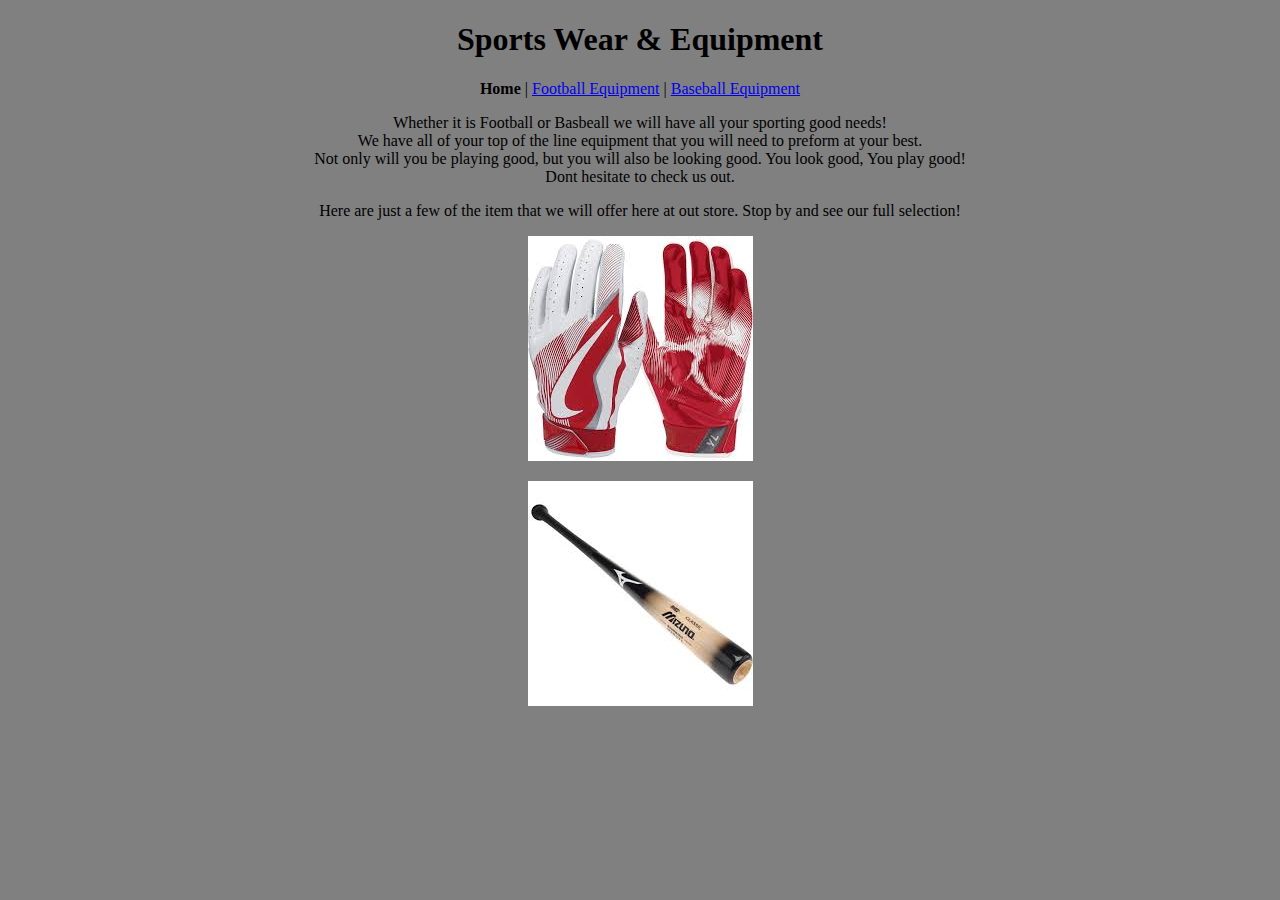
==== index.html @ b202ec72 "Add files via upload" ====
<!DOCTYPE html>
<! index.htm>
<html lang = "en">
<head>
		<title>Sports Wear & Equipment </title>
		 
<body>
		<body bgcolor="grey">
	<center>
		
			<h1>Sports Wear & Equipment </h1>
			<!-- Menu goes here -->
<p>			
			<b>Home</b> | <a href="Football.html">Football Equipment</a> | <a href="Baseball.html">Baseball Equipment</a> <br/>
			

<p> 
	Whether it is Football or Basbeall we will have all your sporting good needs! <br/>
	We have all of your top of the line equipment that you will need to preform at your best. <br/>
	Not only will you be playing good, but you will also be looking good. You look good, You play good! <br/>
	Dont hesitate to check us out.
	
<p>
	<center>
	Here are just a few of the item that we will offer here at out store. Stop by and see our full selection! 
<p>


		 <img src= "Images/gloves.png" >
<p>
<p>		 <img src= "Images/woodbat.png">
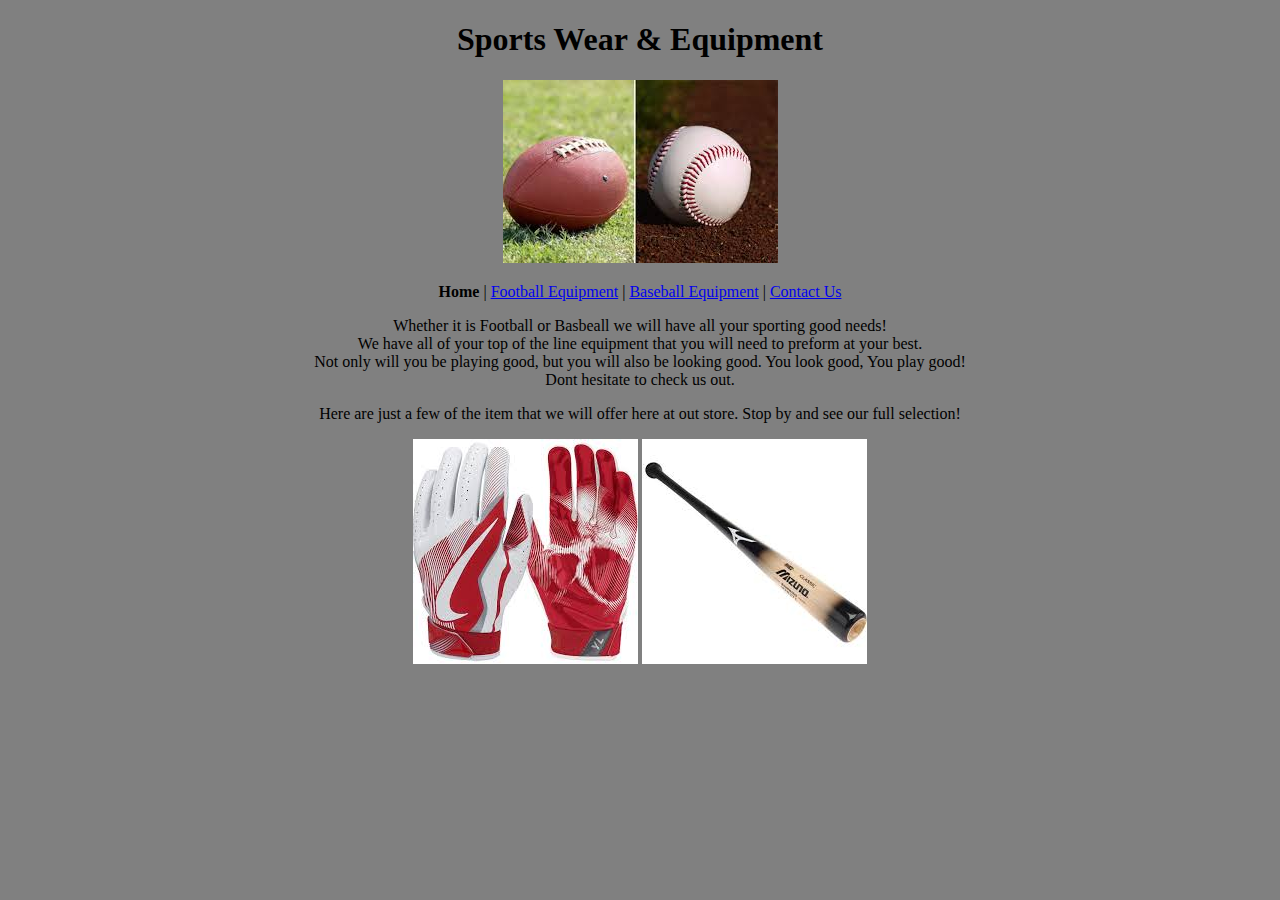
==== commit d1213ce7: "Add files via upload" ====
--- a/index.html
+++ b/index.html
@@ -1,17 +1,18 @@
 <!DOCTYPE html>
 <! index.htm>
 <html lang = "en">
+<meta charset="utf-8">
 <head>
 		<title>Sports Wear & Equipment </title>
-		 
 <body>
 		<body bgcolor="grey">
 	<center>
 		
 			<h1>Sports Wear & Equipment </h1>
+			 <img src = "Images/logo.png" >
 			<!-- Menu goes here -->
 <p>			
-			<b>Home</b> | <a href="Football.html">Football Equipment</a> | <a href="Baseball.html">Baseball Equipment</a> <br/>
+			<b>Home</b> | <a href="Football.html">Football Equipment</a> | <a href="Baseball.html">Baseball Equipment</a> | <a href="Contact Page.html"> Contact Us </a>
 			
 
 <p> 
@@ -23,10 +24,9 @@
 <p>
 	<center>
 	Here are just a few of the item that we will offer here at out store. Stop by and see our full selection! 
-<p>
+</p>
 
+	<p>
+	 <img src= "Images/gloves.png" >   <img src= "Images/woodbat.png">
 
-		 <img src= "Images/gloves.png" >
-<p>
-<p>		 <img src= "Images/woodbat.png">
-
+</p>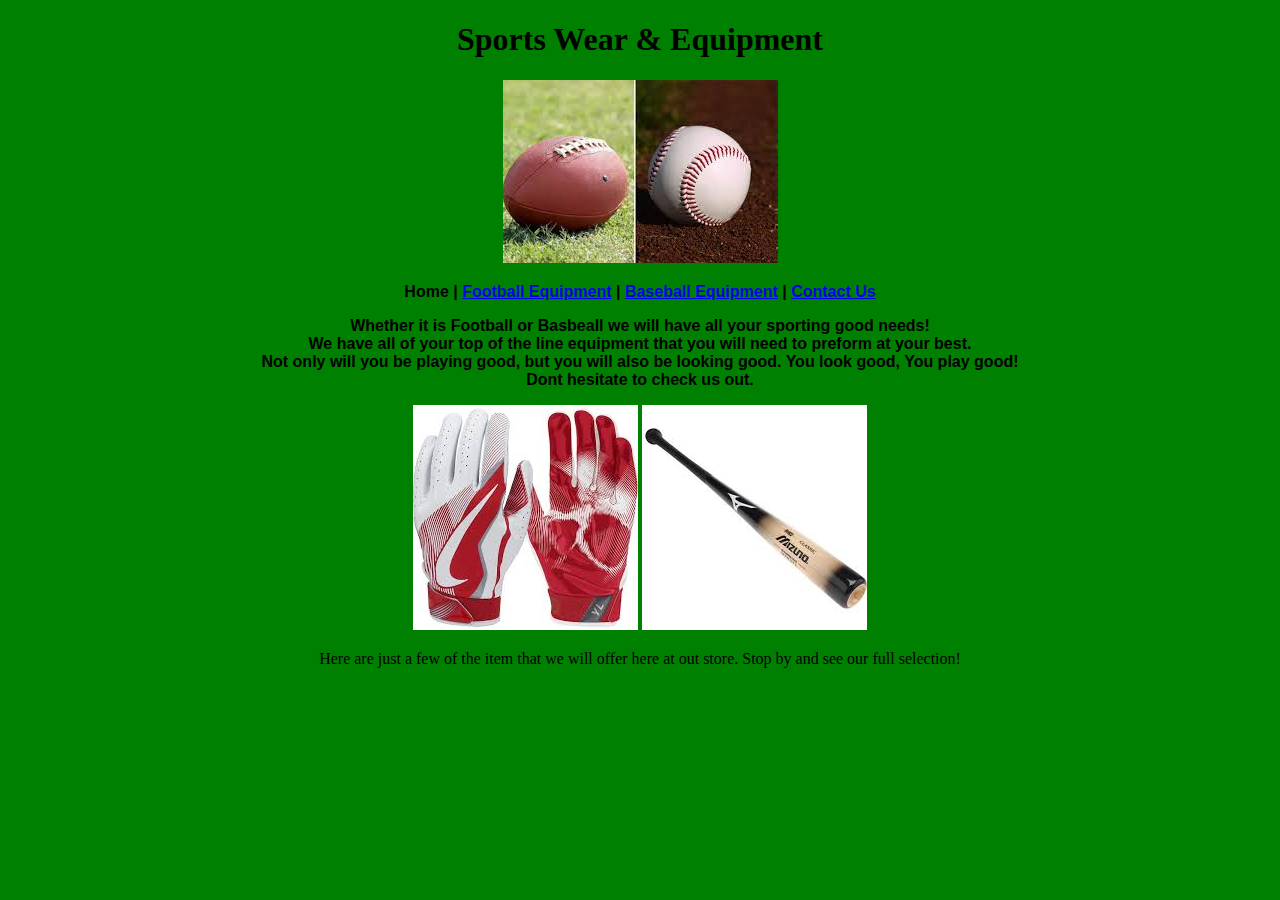
==== commit cefd4d30: "Add files via upload" ====
--- a/index.html
+++ b/index.html
@@ -1,11 +1,12 @@
 <!DOCTYPE html>
+<link rel="stylesheet" href = "style.css" type = "text/css"/>
 <! index.htm>
 <html lang = "en">
 <meta charset="utf-8">
 <head>
 		<title>Sports Wear & Equipment </title>
 <body>
-		<body bgcolor="grey">
+
 	<center>
 		
 			<h1>Sports Wear & Equipment </h1>
@@ -14,19 +15,20 @@
 <p>			
 			<b>Home</b> | <a href="Football.html">Football Equipment</a> | <a href="Baseball.html">Baseball Equipment</a> | <a href="Contact Page.html"> Contact Us </a>
 			
+<p>
 
-<p> 
 	Whether it is Football or Basbeall we will have all your sporting good needs! <br/>
 	We have all of your top of the line equipment that you will need to preform at your best. <br/>
 	Not only will you be playing good, but you will also be looking good. You look good, You play good! <br/>
 	Dont hesitate to check us out.
 	
+
+
+
+<p>
+	 <img src= "Images/gloves.png" >   <img src= "Images/woodbat.png">
+
 <p>
 	<center>
 	Here are just a few of the item that we will offer here at out store. Stop by and see our full selection! 
-</p>
-
-	<p>
-	 <img src= "Images/gloves.png" >   <img src= "Images/woodbat.png">
-
 </p>--- a/style.css
+++ b/style.css
@@ -0,0 +1,32 @@
+body
+{
+	background-color:green;
+}
+
+p
+{
+	font-family:Arial;
+	font-weight: bold;
+}
+
+h1
+{
+	font-family: harrington;
+}
+
+table, th, td
+{
+	border: 1px solid black;
+}
+
+/*visted link*/
+a:visited {color: white;
+}
+
+/* mouse over link*/
+a:hover {color: orange;
+}
+
+/* selected link*/
+a:active {color:blue;
+}
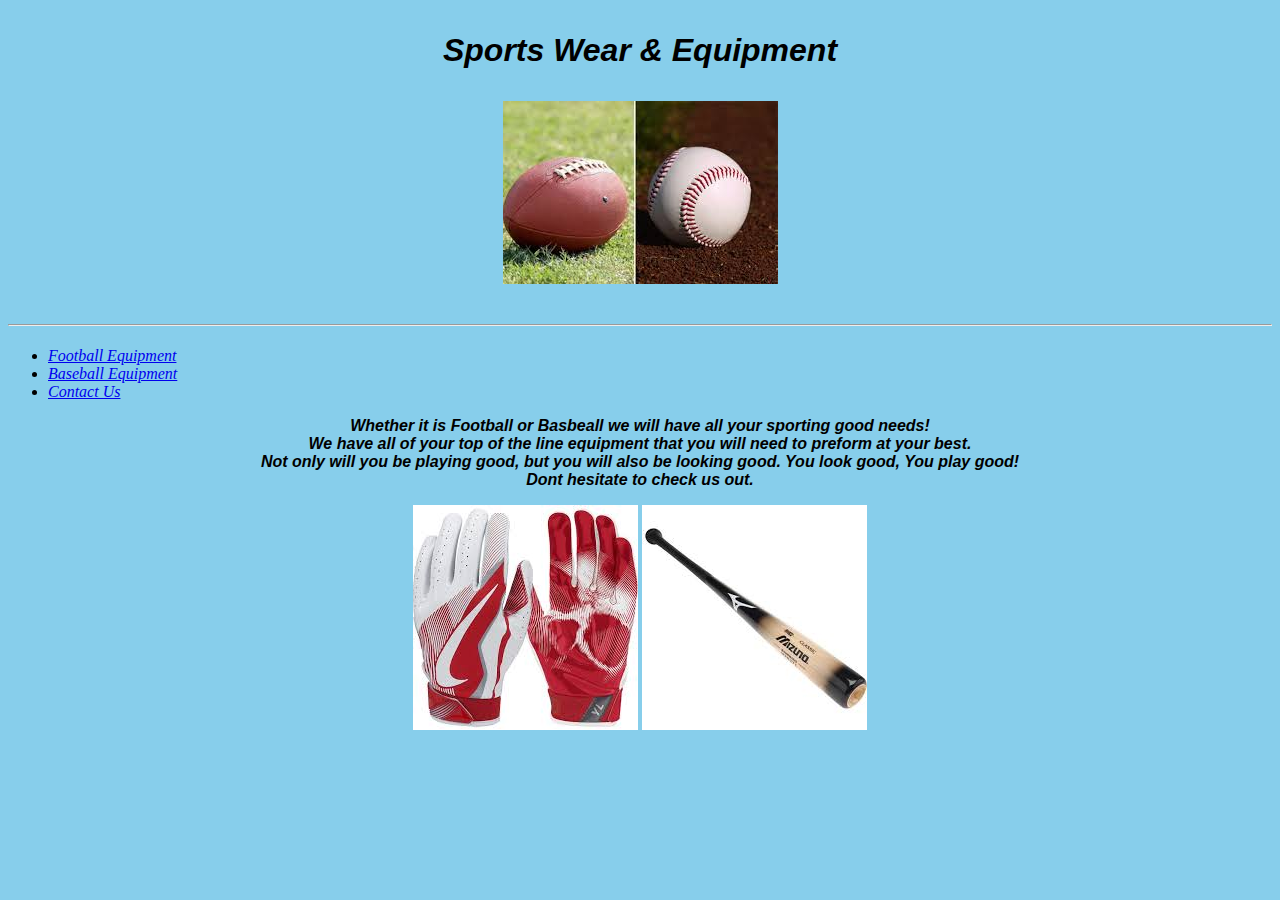
==== commit f6fb6098: "Add files via upload" ====
--- a/index.html
+++ b/index.html
@@ -1,34 +1,37 @@
 <!DOCTYPE html>
-<link rel="stylesheet" href = "style.css" type = "text/css"/>
-<! index.htm>
 <html lang = "en">
-<meta charset="utf-8">
 <head>
-		<title>Sports Wear & Equipment </title>
+	<meta charset="utf-8">
+
+	<title>Sports Wear & Equipment </title>
+	<link rel="stylesheet" href = "style.css" type = "text/css"/>
+	
+</head>
+
 <body>
+<div class= "header">
+	<h1> <p style= "text-align:center;"><em> Sports Wear & Equipment <h1/>
+	<p style="text-align:center;"><img src = "Images/logo.png" ><p/>
+	<hr />
+	</div>
+	
+<div class="links">
+<ul>
+<li><a href="Football.html">Football Equipment</a>
+<li><a href="Baseball.html">Baseball Equipment</a>
+<li><a href="Contact Page.html"> Contact Us </a>
+</div>
+</ul>
+	
+<div class="greeting">
+<p style= "text-align:center;">Whether it is Football or Basbeall we will have all your sporting good needs! <br/>
+We have all of your top of the line equipment that you will need to preform at your best. <br/>
+Not only will you be playing good, but you will also be looking good. You look good, You play good! <br/>
+Dont hesitate to check us out.
+<p/>
+</div>
 
-	<center>
-		
-			<h1>Sports Wear & Equipment </h1>
-			 <img src = "Images/logo.png" >
-			<!-- Menu goes here -->
-<p>			
-			<b>Home</b> | <a href="Football.html">Football Equipment</a> | <a href="Baseball.html">Baseball Equipment</a> | <a href="Contact Page.html"> Contact Us </a>
-			
-<p>
-
-	Whether it is Football or Basbeall we will have all your sporting good needs! <br/>
-	We have all of your top of the line equipment that you will need to preform at your best. <br/>
-	Not only will you be playing good, but you will also be looking good. You look good, You play good! <br/>
-	Dont hesitate to check us out.
-	
-
-
-
-<p>
-	 <img src= "Images/gloves.png" >   <img src= "Images/woodbat.png">
-
-<p>
-	<center>
-	Here are just a few of the item that we will offer here at out store. Stop by and see our full selection! 
-</p>+<div class="Images">
+<p style= "text-align:center;" ><img src= "Images/gloves.png" > <img src= "Images/woodbat.png">
+</div>
+<p/>--- a/style.css
+++ b/style.css
@@ -1,6 +1,6 @@
 body
 {
-	background-color:green;
+	background-color: skyblue;
 }
 
 p
@@ -20,7 +20,7 @@
 }
 
 /*visted link*/
-a:visited {color: white;
+a:visited {color: black;
 }
 
 /* mouse over link*/
@@ -28,5 +28,30 @@
 }
 
 /* selected link*/
-a:active {color:blue;
+a:active {color: green;
 }
+
+
+tr:hover {background-color: grey; font-weight:bold;
+}
+
+
+table, th, td {
+   border: 1px solid black; 
+}
+
+table {
+    width: 80%; 
+}
+
+
+th {
+    text-align: center;
+}	
+
+th {
+    background-color:red;
+}
+
+div class{red;
+}
